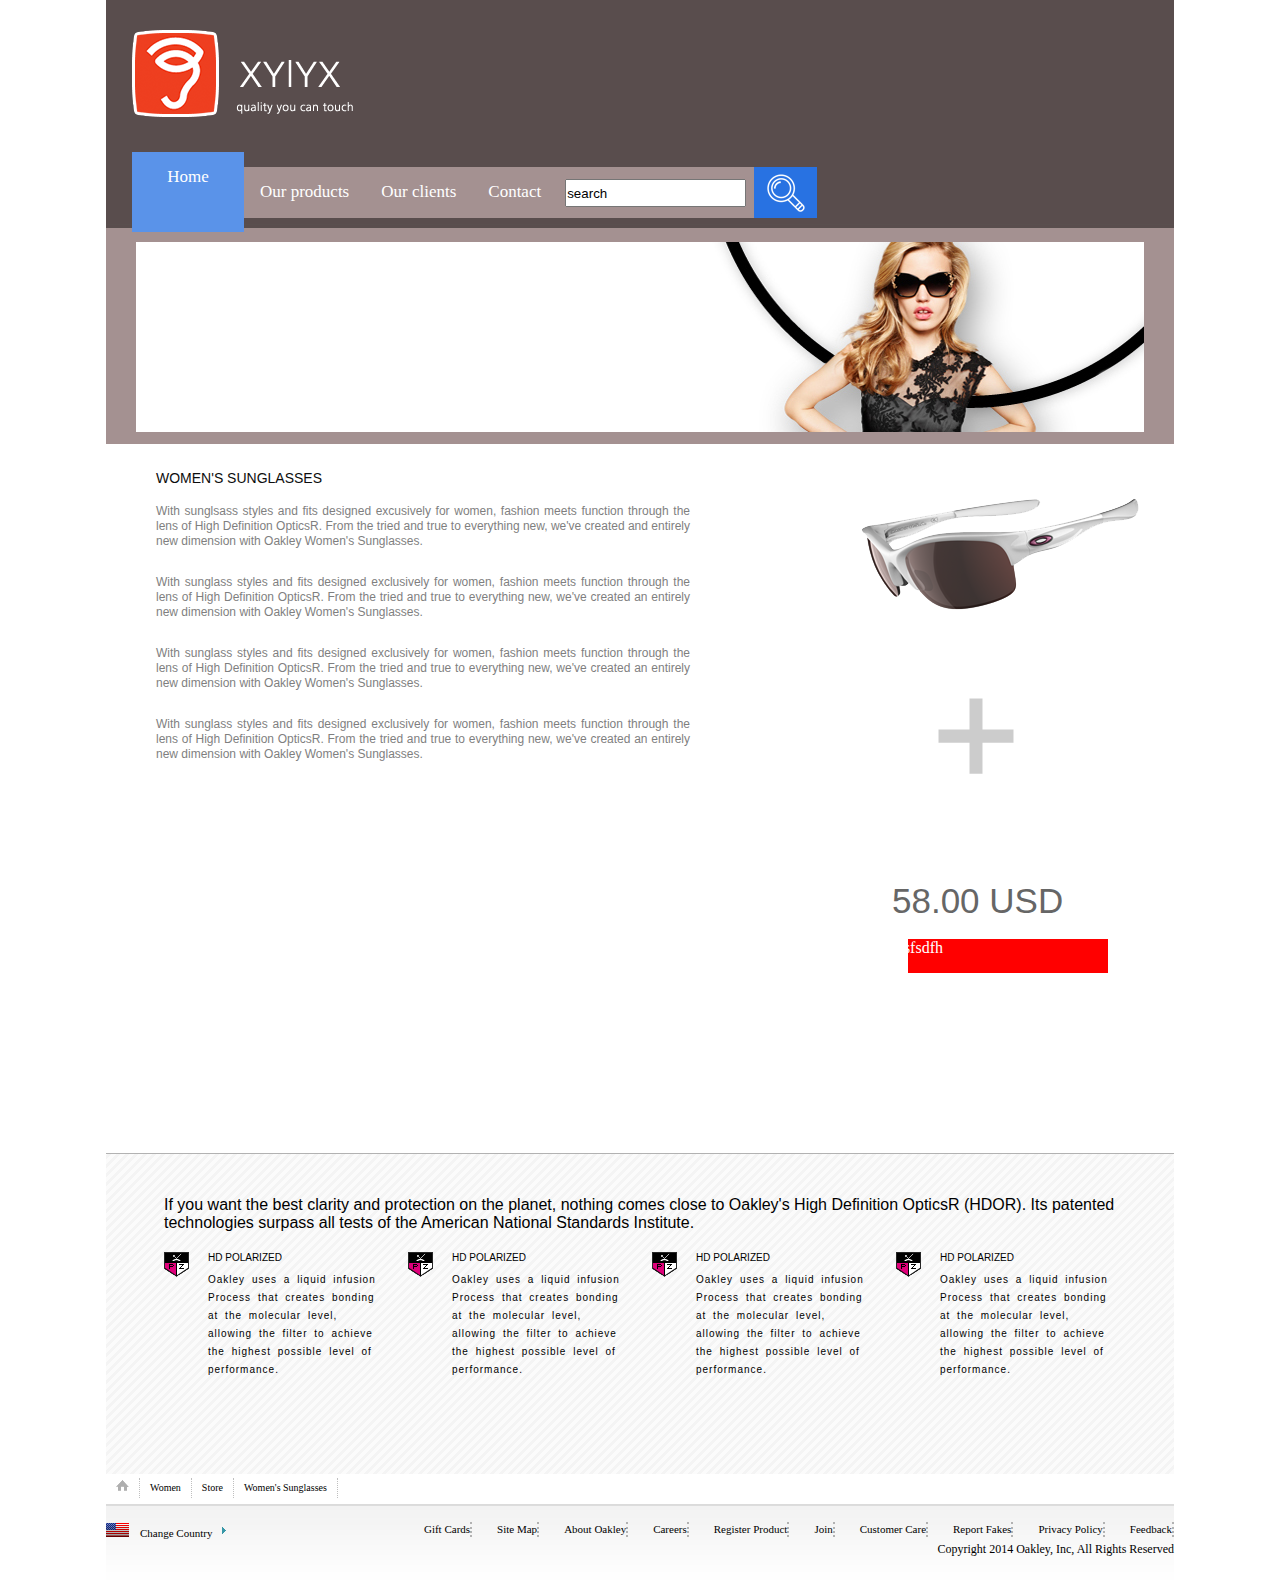
==== page1-product.html @ 2929003c "product page added" ====
<!DOCTYPE html PUBLIC "-//W3C//DTD XHTML 1.0 Transitional//EN" "http://www.w3.org/TR/xhtml1/DTD/xhtml1-transitional.dtd">
<html xmlns="http://www.w3.org/1999/xhtml">
<head>
<meta http-equiv="Content-Type" content="text/html; charset=utf-8" />
<link href="css/reset.css" type="text/css" rel="stylesheet"/>
<link href="css/layout.css" type="text/css" rel="stylesheet"/>
<link href="css/menu.css" type="text/css" rel="stylesheet"/>
<title>layout</title>
</head>

<body>
	<div class="block-wrapper1">
  		<div class="block-wrapper2">
    		<div class="header-container">
      			<div class="header-top clearfix">
                	<div class="logo"><a><img src="images/logo.png"/></a></div>
                    <div class="menu-wrapper">
                            <ul>
                                <li class="active"><a>Home</a></li>
                                <li><a>Our products</a></li>
                                <li><a>Our clients</a></li>
                                <li><a>Contact</a></li>
                             </ul>
                       		<input value="search" type="text" />
                  	</div>
                    <div>
                        <span><img src="images/search.png"/></span>
                	</div>
   	  			</div>
                <div class="header-bottom clearfix">
                	<img src="images/image1.jpg"/>
                </div>
			</div>
            <div class="content-wrapper">
            	<div class="top-content clearfix">
                	<div class="left-block">
                    	<div class="left-block-text">
                            <h1>WOMEN'S SUNGLASSES</h1>
                                <p>With sunglsass styles and fits designed excusively for women, fashion meets function through the lens of High Definition OpticsR. From the tried and true to everything new, we've created and entirely new dimension with Oakley Women's Sunglasses.<p/><p>With sunglass styles and fits designed exclusively for women, fashion meets function through the lens of High Definition OpticsR. From the tried and true to everything new, we've created an entirely new dimension with Oakley Women's Sunglasses.</p><p>With sunglass styles and fits designed exclusively for women, fashion meets function through the lens of High Definition OpticsR. From the tried and true to everything new, we've created an entirely new dimension with Oakley Women's Sunglasses.<p/><p>With sunglass styles and fits designed exclusively for women, fashion meets function through the lens of High Definition OpticsR. From the tried and true to everything new, we've created an entirely new dimension with Oakley Women's Sunglasses.</p>
                 		</div>
                       </div>
                    <div class="right-block clearfix">
                    	<img src="images/product-goggles-sport.png"/>
                    	<div class="zoom-image"><a href="#"><img src="images/plus-logo.png"/></a></div>
                        <span class="price">58.00 USD</span>
                        <div class="buy-button clearfix"><span><a>kjkjhksdfdsfdsfsdfh</a></span><!--<span class="right-button-buy">jhkh</span>--></div>
                    </div>
                </div>
             
            </div>
            <div class="footer">
            	<div class="footer-top">
                	<div class="footer-top-inside">
                    	<p>If you want the best clarity and protection on the planet, nothing comes close to Oakley's High Definition OpticsR (HDOR). Its patented technologies surpass all tests of the American National Standards Institute.</p>
                        <div class="footer-container-list">
                        	<ul>
                            	<li>
                                	<span><img src="images/footer-logo.png"></span>
                                	<h1>HD POLARIZED</h1>
<p>Oakley uses a liquid infusion Process that creates bonding at the molecular level, allowing the filter to achieve the highest possible level of performance.</p>
                                </li>	
                                <li>
                                	<span><img src="images/footer-logo.png"></span>
                                	<h1>HD POLARIZED</h1>
<p>Oakley uses a liquid infusion Process that creates bonding at the molecular level, allowing the filter to achieve the highest possible level of performance.</p>
                                </li>	
                                <li>
                                	<span><img src="images/footer-logo.png"></span>
                                	<h1>HD POLARIZED</h1>
<p>Oakley uses a liquid infusion Process that creates bonding at the molecular level, allowing the filter to achieve the highest possible level of performance.</p>
                                </li>	
                                 <li>
                                	<span><img src="images/footer-logo.png"></span>
                                	<h1>HD POLARIZED</h1>
<p>Oakley uses a liquid infusion Process that creates bonding at the molecular level, allowing the filter to achieve the highest possible level of performance.</p>
                                </li>
                            </ul>
                        </div>
                    </div>
                </div>
                <div class="footer-middel">
                	<ul>
                    	<li><img src="images/home-logo.png"></li>
                        <li>Women</li>
                        <li>Store</li>
                        <li class="no-dash">Women's Sunglasses</li>
                    </ul>
                </div>
                <div class="footer-end">
                	<div class="language">
                        <ul>
                        	<li><img src="images/us-flag.png"/></li>
                          	<li><img src="images/us-flag.png"/></li>
                        </ul>
                        <span><a href="#">Change Country<img src="images/arrow.png"/></a></span> 
                  	</div>
                    <div class="information-footer">
                        <ul>
                        	<li><a href="#">Gift Cards</a></li>
                          	<li><a href="#">Site Map</a></li>
                          	<li><a href="#">About Oakley</a></li>
                          	<li><a href="#">Careers</a></li>
                          	<li><a href="#">Register Product</a></li>
                          	<li><a href="#">Join</a></li>
                          	<li><a href="#">Customer Care</a></li>
                          	<li><a href="#">Report Fakes</a></li>
                          	<li><a href="#">Privacy Policy</a></li>
                          	<li><a href="#">Feedback</a></li>
                        </ul>
                      </div>
                      <span>Copyright 2014 Oakley, Inc, All Rights Reserved</span> </div>
                  </div>             
                </div>
            </div>
		</div>
	</div>
        
</body>
</html>
---- css/layout.css ----
@charset "utf-8";
/* CSS Document */

h1{
	font-family:Verdana, Geneva, sans-serif;
	}
p{
	font-family:Arial, Helvetica, sans-serif;
}

.block-wrapper1{
	width:100%;
	height:600px;
	}
.block-wrapper2{
	margin:0 auto;
	background:url(../images/strip-top.jpg) 0 0 repeat-x;
	width:1068px;
	}
.header-top{
	width:1016px;
	padding: 0px 26px;
	padding-top:30px;
	padding-bottom:10px;
}
.header-bottom{
	background:#a49191;
	height:188px;
	width:1008px;
	padding:14px 30px;
	clear:both;
	}
/*clearfix */
.clearfix:before, .clearfix:after {
	content: "";
	display: table;
}
.clearfix:after {
	clear: both;
}
.clearfix {
	*zoom: 1;
}


/*content of the website*/

.top-content{
	/*background:red;*/
/*	height:216px;*/
	width:1008px;
	padding: 26px 30px;
	}
.left-block-text{
	width:534px;
	/*background:red;*/
	}
.left-block{
	width:580px;
	padding:0px 20px;
	/*background:yellow;*/
	float:left;
	/*height:164px;*/
	}
.left-block h1{
	font-family:Verdana, Geneva, sans-serif;
	font-size:14px;
	font-weight:200;
	margin-bottom:18px;
	color:#0d0d0d;
}
.left-block p{
	font-family:Arial, Helvetica, sans-serif;
	font-size:12px;
	line-height:15px;
	text-align:justify;
	color:#7f7f7f;
	margin-bottom:26px;
}
.price{
	margin-top:104px;
	display:block;
	color:#666666;
	font-size:35px;
	font-family:Arial, Helvetica, sans-serif;
	font-weight:400;
	margin-left:105px;	
}
.right-block{
	float:right;
	width:357px;
	/*background-color:red;*/
	margin-bottom:154px;
	}
.zoom-image{
	margin-top:58px;
	margin-left:73px;
	}
.right-block img{
	display:block;
	padding-top:28px;
	margin-left:74px;
	/*margin:30px 0px;*/
	}
/*.right-block span{
	margin-top:104px;
	display:block;
	color:#666666;
	font-size:35px;
	font-family:Arial, Helvetica, sans-serif;
	font-weight:400;
	margin-left:105px;	
	}*/
.bottom-content{
	height:442px;
	/*padding: 0px 30px;*/
	background:url(../images/strip-content-bottom.png) repeat-x;
	/*padding-top:14px;
	padding-bottom:34px;*/
	}
.bottom-content-styles{
	padding: 0px 30px;
	/*background-color:;*/
	padding-top:14px;
	padding-bottom:10px;
	}
//content tabs
.content-tabs{
	width:584px;
	float:left;
	}
.content-tabs ul {
	padding:0px;
	margin:0px;
	list-style:none;
}
.content-tabs ul li {
	float:left;
	background:#3d8896;
	margin-left:1px;
	margin-bottom:6px;
	width:195px;
	text-align:center;
	font-size:12px;
	font-family:Arial, Helvetica, sans-serif;
	/*position:relative;*/
}
.content-tabs ul li a {
	color:#FFFFFF;
	padding:16px 6px;
	text-decoration:none;
	display:block;
}
/*product css*/
.product-wrapper{
	/*background:red;*/
	/*height:216px;*/
	width:1008px;
	padding: 30px 30px;
	/*position:relative;*/
	}
.products{
	background:#00CCFF;
	}
.content-tabs ul li:hover {
	margin-top: 8px;
}
.products ul{
	padding:0px;
	margin:0px;
	list-style:none;
	}
.products ul li {
	float:left;
	/*background:yellow;*/
	height:265px;
	width:264px;
	padding-right:72px;
}
.products ul li h1{
	font-family:Verdana, Geneva, sans-serif;
	font-size:14px;
	margin-bottom:16px;
	}
.products ul li p{
	font-family:Arial, Helvetica, sans-serif;
	font-size:10px;
	line-height:12px;
	}
.products p span{
	display:block;
	margin-top:20px;
	background:url(../images/content-bottom-button.png) no-repeat;
	padding:8px 12px;
}
.product-1{
	
	}
/*footer css*/

.footer{
	height:396px;

	}
.footer-top{
	height:320px;
	width:1008px;
	padding: 0px 30px;
	border-top:#b2b2b2 solid 1px;
	background:url(../images/incline-strip.png) repeat;
	}
.footer-top-inside{
	padding-left:28px;
	padding-top:42px;
	/*background:blue;*/
	height:200px;
	width:980px;
	}
.header-top input {
	float: left;
	height: 24px;
	margin: 12px 8px 0px 8px;
}
.header-top span {
	margin-top:50px;
	float: left;
}

/////
.footer-top-inside p{
	font-size:14px;
	word-spacing:4px;
	letter-spacing:1px;
	padding-bottom:20px;
	border-bottom:#3794a5 solid 2px;
	}
/*list of the content in the footer*/

.footer-container-list{
	width:980px;
	padding-top:20px;
	}
.footer-container-list ul {
	padding:0px;
	margin:0px;
	list-style:none;
}
.footer-container-list li span{
	display:block;
	float:left;
	padding-right:14px;
	}
.footer-container-list li p{
	display:block;
	font-size:10px;
	width:174px;
	float:right;
	line-height:18px;
	word-spacing:3px;
	letter-spacing:1px;
	border-bottom:none;
	/*background:grey;*/
	}
.footer-container-list li h1{
	margin-bottom:8px;
	font-weight:500;
	display:block;
	width:174px;
	float:right;
	font-size:10px;
	}
.footer-container-list ul li {
	float:left;
/*	background:#3d8896;*/
	width:218px;
	margin-right:26px;
	text-align:left;
	font-size:12px;
	font-family:Arial, Helvetica, sans-serif;
}
.no-dash{
	border:none;
	}
/*footer-middle css */
.footer-middel{
	padding-top:4px;
	height:26px;
	}
.footer-middel ul{
	padding:0px;
	margin:0px;
	list-style:none;
	}
.footer-middel ul li {
	float:left;
	line-height:20px;
	font-size:10px;
	border-right:dotted 1px #bfbfbf;
	padding:0px 10px;
}
/*footer-end style*/
.footer-end {
	padding: 18px 0px 18px 0px;
	min-height: 40px;
	background: url(../images/footer-end-strip.png) 0 0 repeat-x;
}
.language {
	float: left;
}
.language ul {
	position: relative;
	float: left;
}
.language ul li {
	line-height: 20px;
	position: absolute;
	margin-right: 12px;
	list-style-type: none;
}
.language span a {
	line-height: 20px;
	font-size: 11px;
	margin-left : 34px;
	color: black;
	text-decoration: none;
}
.language span a img {
	margin-left: 10px;
}
.information-footer {
	float: right;
}
.information-footer ul {
	height: 20px;
	float: right;
	list-style-type: none;
}
.information-footer ul li {
	line-height: 15px;
	font-size: 11px;
	padding-left: 16px;
	margin-left: 9px;
	border-right:dotted 2px #b2b2b2;
	float: left;
}
.information-footer ul li a {
	color: black;
	text-decoration: none;
}
.footer-end span {
	display:block;
	font-size: 12px;
	float: right;
}
/*button for buy page-2 */
.buy-button{
	width:200px;
	background:red;
	margin-left:121px;
/*	height:34px;*/
	color:#FFFFFF;
	margin-top:18px;
	/*padding-left:40px;
	padding-top:10px;*/
	}
.buy-button span{
	background:url(../images/buttons/buy-button-left.png) 0 left no-repeat;
	width:35px;
	height:34px;
	float:left;
	}
.buy-button a{
	background:url(../images/buttons/buy-button-right.png)  0 right no-repeat;
	height:34px;
	float:right;
	}
---- css/menu.css ----
@charset "utf-8";
/* CSS Document */

.menu-wrapper{
	float: left;
	margin-top: 50px;
	background: #a49191;
}
.menu-wrapper ul {
	float: left;
	height: 51px;
}
.menu-wrapper ul li {
	float: left;
	font-size: 17px;
	list-style-type: none;
	line-height: 50px;
	text-align: center;
	padding: 0px 16px 0px 16px;
	color: #FFF;
}
.menu-wrapper ul li  a{
	display:block;
	}
.menu-wrapper ul li:hover {
	background: #5a93e9;
	margin-top: -15px;
	line-height: 80px;
}
.menu-wrapper input {
	float: left;
	height: 24px;
	margin: 12px 8px 0px 8px;
}
.active{
	width:80px;
	height:80px;
	margin-top:-15px;
	background: #5a93e9;
}
/////
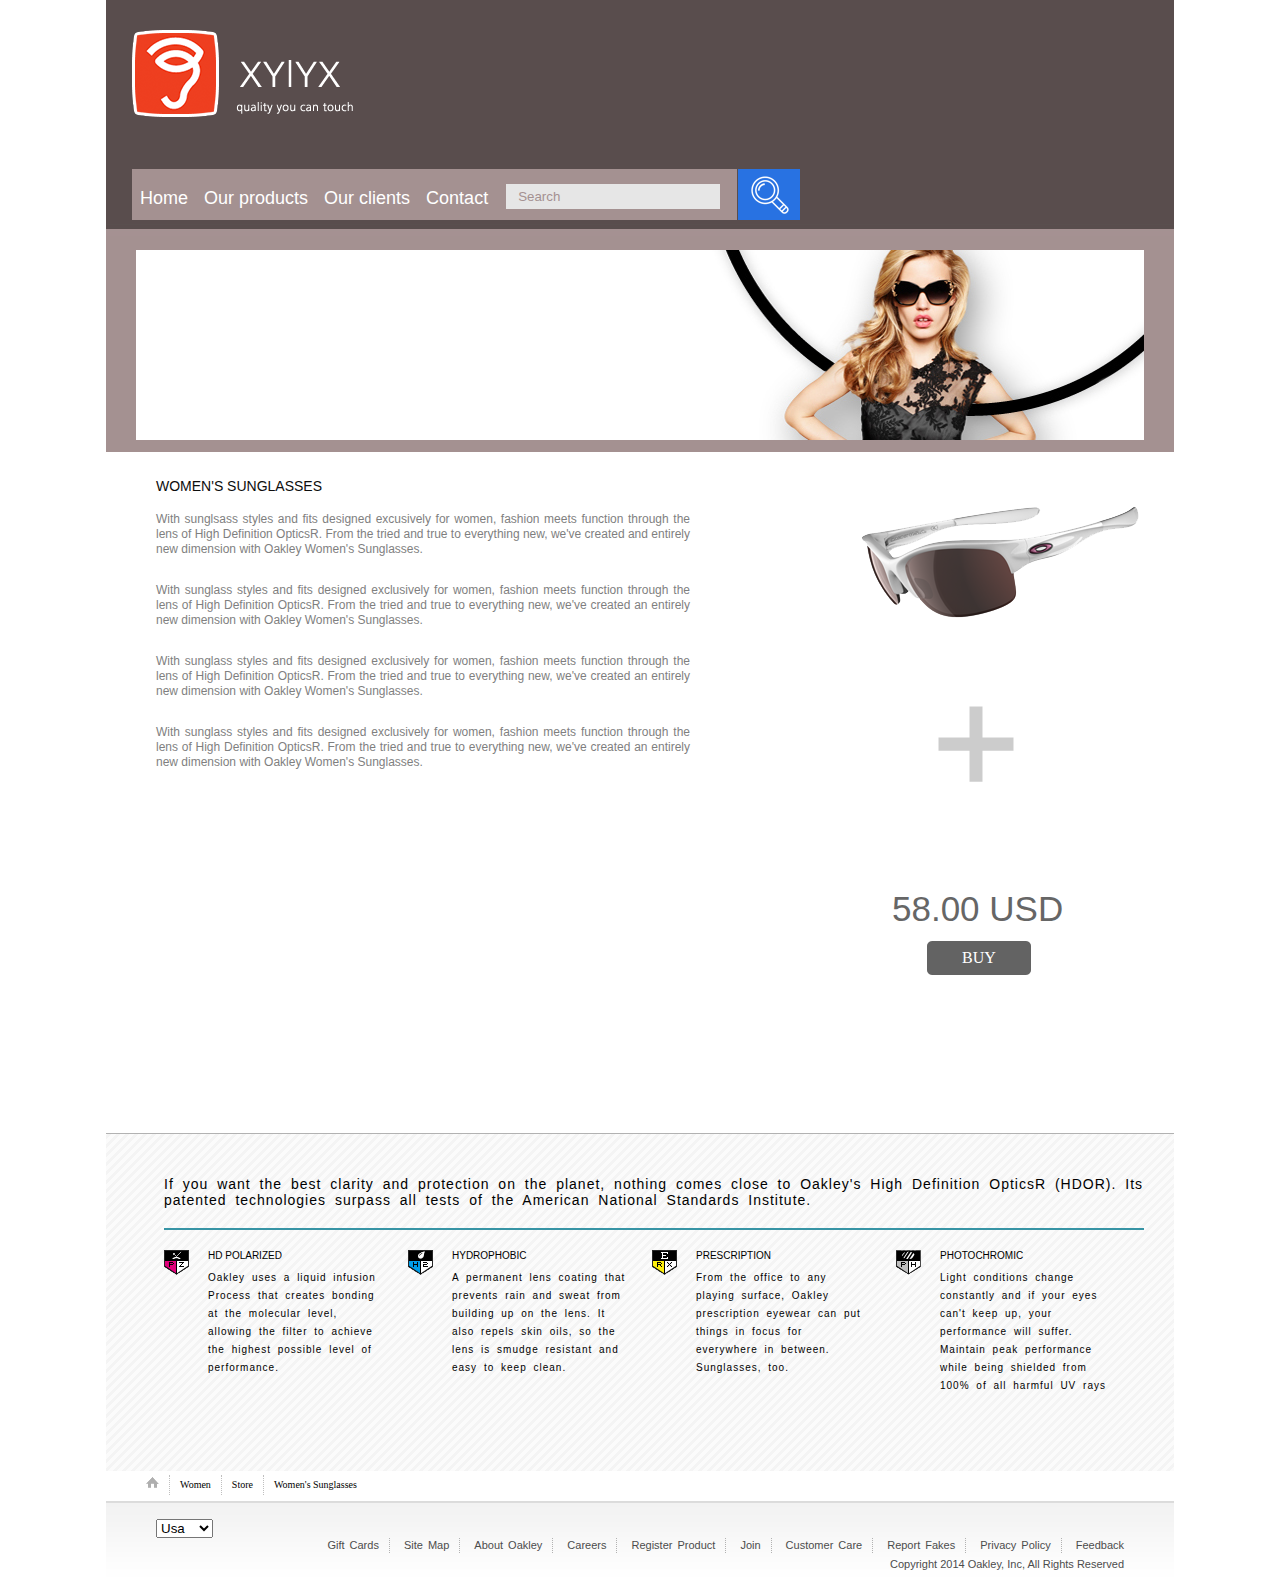
==== commit a5d27e43: "add of the basic layout" ====
--- a/page1-product.html
+++ b/page1-product.html
@@ -5,7 +5,7 @@
 <link href="css/reset.css" type="text/css" rel="stylesheet"/>
 <link href="css/layout.css" type="text/css" rel="stylesheet"/>
 <link href="css/menu.css" type="text/css" rel="stylesheet"/>
-<title>layout</title>
+<title>page2</title>
 </head>
 
 <body>
@@ -14,18 +14,26 @@
     		<div class="header-container">
       			<div class="header-top clearfix">
                 	<div class="logo"><a><img src="images/logo.png"/></a></div>
-                    <div class="menu-wrapper">
+                     <div class="menu-wrapper">
                             <ul>
                                 <li class="active"><a>Home</a></li>
                                 <li><a>Our products</a></li>
-                                <li><a>Our clients</a></li>
+                                <li><a>Our clients</a>
+                                	<ul>
+                                        <li><a href="#">Decore</a></li>
+                                        <li><a href="#">Omega</a></li>
+                                        <li><a href="#">Kalanga</a></li>
+                                    </ul>
+                                </li>
                                 <li><a>Contact</a></li>
                              </ul>
-                       		<input value="search" type="text" />
+      		               	<div class="search-block">
+                                <form>
+                                    <input type="text" value="Search" />
+                                    <button type="submit"></button>
+                                </form>
+               				</div>
                   	</div>
-                    <div>
-                        <span><img src="images/search.png"/></span>
-                	</div>
    	  			</div>
                 <div class="header-bottom clearfix">
                 	<img src="images/image1.jpg"/>
@@ -41,39 +49,45 @@
                        </div>
                     <div class="right-block clearfix">
                     	<img src="images/product-goggles-sport.png"/>
-                    	<div class="zoom-image"><a href="#"><img src="images/plus-logo.png"/></a></div>
+                    	<div class="zoom-image" ><a href="images/glass-1.png"><img src="images/plus-logo.png" id="light-box-icon"/></a></div>
                         <span class="price">58.00 USD</span>
-                        <div class="buy-button clearfix"><span><a>kjkjhksdfdsfdsfsdfh</a></span><!--<span class="right-button-buy">jhkh</span>--></div>
+                        <div class="buy-button">
+                        	<a href="">
+                                <span class="buy-left"></span>
+                                <span class="buy-middle">BUY</span>
+                                <span class="buy-right"></span>
+                            </a>
+                        </div>
                     </div>
                 </div>
              
             </div>
             <div class="footer">
-            	<div class="footer-top">
-                	<div class="footer-top-inside">
+            	<div class="footer-top clearfix">
+                	<div class="footer-top-inside clearfix">
                     	<p>If you want the best clarity and protection on the planet, nothing comes close to Oakley's High Definition OpticsR (HDOR). Its patented technologies surpass all tests of the American National Standards Institute.</p>
                         <div class="footer-container-list">
                         	<ul>
                             	<li>
-                                	<span><img src="images/footer-logo.png"></span>
+                                	<span><a><img src="images/footer-logo.png"></a></span>
                                 	<h1>HD POLARIZED</h1>
 <p>Oakley uses a liquid infusion Process that creates bonding at the molecular level, allowing the filter to achieve the highest possible level of performance.</p>
                                 </li>	
-                                <li>
-                                	<span><img src="images/footer-logo.png"></span>
-                                	<h1>HD POLARIZED</h1>
-<p>Oakley uses a liquid infusion Process that creates bonding at the molecular level, allowing the filter to achieve the highest possible level of performance.</p>
-                                </li>	
-                                <li>
-                                	<span><img src="images/footer-logo.png"></span>
-                                	<h1>HD POLARIZED</h1>
-<p>Oakley uses a liquid infusion Process that creates bonding at the molecular level, allowing the filter to achieve the highest possible level of performance.</p>
-                                </li>	
-                                 <li>
-                                	<span><img src="images/footer-logo.png"></span>
-                                	<h1>HD POLARIZED</h1>
-<p>Oakley uses a liquid infusion Process that creates bonding at the molecular level, allowing the filter to achieve the highest possible level of performance.</p>
-                                </li>
+                                 <li> 
+                               		<span><a><img src="images/ftlogo2.png" alt="logo2"/></a></span>
+             					 	<h1>HYDROPHOBIC</h1>
+					             	<p>A permanent lens coating that prevents rain and sweat from building up on the lens. It also repels skin oils, so the lens is smudge resistant and easy to keep clean. </p>
+            					</li>
+            					<li>
+            						<span><a><img src="images/ftlogo3.png" alt="logo3"/></a></span>
+              						<h1>PRESCRIPTION</h1>
+               						<p>From the office to any playing surface, Oakley prescription eyewear can put things in focus for everywhere in between. Sunglasses, too.</p>
+            					</li>
+            					<li> 
+                                	<span><a><img src="images/ftLogo4.png" alt="logo4"/></a></span>
+              						<h1>PHOTOCHROMIC</h1>
+               						<p>Light conditions change constantly and if your eyes can't keep up, your performance will suffer. Maintain peak performance while being shielded from 100% of all harmful UV rays</p>
+            					</li>
                             </ul>
                         </div>
                     </div>
@@ -87,14 +101,15 @@
                     </ul>
                 </div>
                 <div class="footer-end">
-                	<div class="language">
-                        <ul>
-                        	<li><img src="images/us-flag.png"/></li>
-                          	<li><img src="images/us-flag.png"/></li>
-                        </ul>
-                        <span><a href="#">Change Country<img src="images/arrow.png"/></a></span> 
-                  	</div>
-                    <div class="information-footer">
+                	<form>
+                	<select id="change-language">
+                    	<option value='USA' pics='images/us_flag.png' selected="selected">Usa</option>
+                        <option value='Nepal' pics='images/np_flag.png' >Nepal</option>
+                        <option value='India' pics='images/in_flag.png'>India</option>
+                    </select>
+                    </form>
+                    <div id="add-language" class="parent-good"></div>
+                    <div class="footer-options">
                         <ul>
                         	<li><a href="#">Gift Cards</a></li>
                           	<li><a href="#">Site Map</a></li>
@@ -108,12 +123,13 @@
                           	<li><a href="#">Feedback</a></li>
                         </ul>
                       </div>
-                      <span>Copyright 2014 Oakley, Inc, All Rights Reserved</span> </div>
+                      <span class="copyright-line" >Copyright 2014 Oakley, Inc, All Rights Reserved</span> </div>
                   </div>             
                 </div>
             </div>
 		</div>
 	</div>
-        
+    <script type="text/javascript" src="js/lightBox.js"></script>
+    <script src="js/changeLanguage.js" ></script>    
 </body>
 </html>
--- a/css/layout.css
+++ b/css/layout.css
@@ -1,35 +1,33 @@
 @charset "utf-8";
 /* CSS Document */
 
-h1{
+h1 {
 	font-family:Verdana, Geneva, sans-serif;
-	}
-p{
-	font-family:Arial, Helvetica, sans-serif;
-}
-
-.block-wrapper1{
+}
+p {
+	font-family:Arial, Helvetica, sans-serif;
+}
+.block-wrapper1 {
 	width:100%;
 	height:600px;
-	}
-.block-wrapper2{
+}
+.block-wrapper2 {
 	margin:0 auto;
 	background:url(../images/strip-top.jpg) 0 0 repeat-x;
 	width:1068px;
-	}
-.header-top{
+}
+.header-top {
 	width:1016px;
 	padding: 0px 26px;
-	padding-top:30px;
-	padding-bottom:10px;
-}
-.header-bottom{
+	padding-top:30px;/*padding-bottom:10px;*/
+}
+.header-bottom {
 	background:#a49191;
 	height:188px;
 	width:1008px;
 	padding:14px 30px;
 	clear:both;
-	}
+}
 /*clearfix */
 .clearfix:before, .clearfix:after {
 	content: "";
@@ -39,37 +37,33 @@
 	clear: both;
 }
 .clearfix {
-	*zoom: 1;
-}
-
-
+ *zoom: 1;
+}
 /*content of the website*/
 
-.top-content{
+.top-content {
 	/*background:red;*/
 /*	height:216px;*/
 	width:1008px;
 	padding: 26px 30px;
-	}
-.left-block-text{
-	width:534px;
-	/*background:red;*/
-	}
-.left-block{
+}
+.left-block-text {
+	width:534px;/*background:red;*/
+}
+.left-block {
 	width:580px;
 	padding:0px 20px;
 	/*background:yellow;*/
-	float:left;
-	/*height:164px;*/
-	}
-.left-block h1{
+	float:left;/*height:164px;*/
+}
+.left-block h1 {
 	font-family:Verdana, Geneva, sans-serif;
 	font-size:14px;
 	font-weight:200;
 	margin-bottom:18px;
 	color:#0d0d0d;
 }
-.left-block p{
+.left-block p {
 	font-family:Arial, Helvetica, sans-serif;
 	font-size:12px;
 	line-height:15px;
@@ -77,31 +71,31 @@
 	color:#7f7f7f;
 	margin-bottom:26px;
 }
-.price{
+.price {
 	margin-top:104px;
 	display:block;
 	color:#666666;
 	font-size:35px;
 	font-family:Arial, Helvetica, sans-serif;
 	font-weight:400;
-	margin-left:105px;	
-}
-.right-block{
+	margin-left:105px;
+}
+.right-block {
 	float:right;
 	width:357px;
 	/*background-color:red;*/
-	margin-bottom:154px;
-	}
-.zoom-image{
+	/*margin-bottom:154px;*/
+	margin-bottom:58px;
+}
+.zoom-image {
 	margin-top:58px;
 	margin-left:73px;
-	}
-.right-block img{
+}
+.right-block img {
 	display:block;
 	padding-top:28px;
-	margin-left:74px;
-	/*margin:30px 0px;*/
-	}
+	margin-left:74px;/*margin:30px 0px;*/
+}
 /*.right-block span{
 	margin-top:104px;
 	display:block;
@@ -111,24 +105,22 @@
 	font-weight:400;
 	margin-left:105px;	
 	}*/
-.bottom-content{
+.bottom-content {
 	height:442px;
 	/*padding: 0px 30px;*/
-	background:url(../images/strip-content-bottom.png) repeat-x;
-	/*padding-top:14px;
+	background:url(../images/strip-content-bottom.png) repeat-x;/*padding-top:14px;
 	padding-bottom:34px;*/
-	}
-.bottom-content-styles{
+}
+.bottom-content-styles {
 	padding: 0px 30px;
 	/*background-color:;*/
 	padding-top:14px;
-	padding-bottom:10px;
-	}
-//content tabs
-.content-tabs{
-	width:584px;
-	float:left;
-	}
+	padding-bottom:30px;
+}
+//content tabs .content-tabs {
+ width:584px;
+ float:left;
+}
 .content-tabs ul {
 	padding:0px;
 	margin:0px;
@@ -142,8 +134,7 @@
 	width:195px;
 	text-align:center;
 	font-size:12px;
-	font-family:Arial, Helvetica, sans-serif;
-	/*position:relative;*/
+	font-family:Arial, Helvetica, sans-serif;/*position:relative;*/
 }
 .content-tabs ul li a {
 	color:#FFFFFF;
@@ -152,24 +143,23 @@
 	display:block;
 }
 /*product css*/
-.product-wrapper{
+.product-wrapper {
 	/*background:red;*/
 	/*height:216px;*/
 	width:1008px;
-	padding: 30px 30px;
-	/*position:relative;*/
-	}
-.products{
+	padding: 30px 30px;/*position:relative;*/
+}
+.products {
 	background:#00CCFF;
-	}
+}
 .content-tabs ul li:hover {
 	margin-top: 8px;
 }
-.products ul{
+.products ul {
 	padding:0px;
 	margin:0px;
 	list-style:none;
-	}
+}
 .products ul li {
 	float:left;
 	/*background:yellow;*/
@@ -177,80 +167,77 @@
 	width:264px;
 	padding-right:72px;
 }
-.products ul li h1{
+.products ul li h1 {
 	font-family:Verdana, Geneva, sans-serif;
 	font-size:14px;
 	margin-bottom:16px;
-	}
-.products ul li p{
+}
+.products ul li p {
 	font-family:Arial, Helvetica, sans-serif;
 	font-size:10px;
 	line-height:12px;
-	}
-.products p span{
+}
+.products p span {
 	display:block;
 	margin-top:20px;
 	background:url(../images/content-bottom-button.png) no-repeat;
 	padding:8px 12px;
 }
-.product-1{
-	
-	}
+.product-1 {
+}
 /*footer css*/
 
-.footer{
+.footer {
 	height:396px;
-
-	}
-.footer-top{
-	height:320px;
+}
+.footer-top {
 	width:1008px;
 	padding: 0px 30px;
+	padding-bottom:56px;
 	border-top:#b2b2b2 solid 1px;
 	background:url(../images/incline-strip.png) repeat;
-	}
-.footer-top-inside{
+}
+.footer-top-inside {
 	padding-left:28px;
 	padding-top:42px;
 	/*background:blue;*/
-	height:200px;
 	width:980px;
-	}
-.header-top input {
+}
+/*.header-top input {
 	float: left;
 	height: 24px;
 	margin: 12px 8px 0px 8px;
-}
+}*/
 .header-top span {
 	margin-top:50px;
 	float: left;
 }
-
-/////
-.footer-top-inside p{
-	font-size:14px;
-	word-spacing:4px;
-	letter-spacing:1px;
-	padding-bottom:20px;
-	border-bottom:#3794a5 solid 2px;
-	}
+.footer-top-inside p {
+ font-size:14px;
+ word-spacing:4px;
+ letter-spacing:1px;
+ padding-bottom:20px;
+ border-bottom:#3794a5 solid 2px;
+}
 /*list of the content in the footer*/
 
-.footer-container-list{
+.footer-container-list {
 	width:980px;
-	padding-top:20px;
-	}
+}
 .footer-container-list ul {
 	padding:0px;
 	margin:0px;
 	list-style:none;
 }
-.footer-container-list li span{
+.footer-container-list li span {
 	display:block;
 	float:left;
 	padding-right:14px;
-	}
-.footer-container-list li p{
+}
+.footer-container-list li {
+	padding-top:20px;
+}
+.footer-container-list li p {
 	display:block;
 	font-size:10px;
 	width:174px;
@@ -258,39 +245,39 @@
 	line-height:18px;
 	word-spacing:3px;
 	letter-spacing:1px;
-	border-bottom:none;
-	/*background:grey;*/
-	}
-.footer-container-list li h1{
+	border-bottom:none;/*background:grey;*/
+}
+.footer-container-list li h1 {
 	margin-bottom:8px;
 	font-weight:500;
 	display:block;
 	width:174px;
 	float:right;
 	font-size:10px;
-	}
+}
 .footer-container-list ul li {
 	float:left;
-/*	background:#3d8896;*/
+	/*	background:#3d8896;*/
 	width:218px;
 	margin-right:26px;
 	text-align:left;
 	font-size:12px;
 	font-family:Arial, Helvetica, sans-serif;
 }
-.no-dash{
+.no-dash {
 	border:none;
-	}
+}
 /*footer-middle css */
-.footer-middel{
+.footer-middel {
+	padding:0px 30px;
 	padding-top:4px;
 	height:26px;
-	}
-.footer-middel ul{
+}
+.footer-middel ul {
 	padding:0px;
 	margin:0px;
 	list-style:none;
-	}
+}
 .footer-middel ul li {
 	float:left;
 	line-height:20px;
@@ -298,11 +285,15 @@
 	border-right:dotted 1px #bfbfbf;
 	padding:0px 10px;
 }
+.footer-middel ul li:last-child {
+	border:none;
+}
 /*footer-end style*/
 .footer-end {
-	padding: 18px 0px 18px 0px;
+	padding:18px 50px;
 	min-height: 40px;
 	background: url(../images/footer-end-strip.png) 0 0 repeat-x;
+	position:relative;
 }
 .language {
 	float: left;
@@ -318,59 +309,339 @@
 	list-style-type: none;
 }
 .language span a {
-	line-height: 20px;
+	background:url(../images/arrow.png) 0 no-repeat;
+	line-height: 18px;
+	font-family:Arial, Helvetica, sans-serif;
+	color:#999999;
 	font-size: 11px;
 	margin-left : 34px;
-	color: black;
 	text-decoration: none;
 }
 .language span a img {
 	margin-left: 10px;
 }
-.information-footer {
+.footer-options {
 	float: right;
 }
-.information-footer ul {
+.footer-options ul {
 	height: 20px;
 	float: right;
 	list-style-type: none;
 }
-.information-footer ul li {
+.footer-options ul li {
 	line-height: 15px;
 	font-size: 11px;
-	padding-left: 16px;
+	word-spacing:2px;
+	padding-left: 5px;
+	padding-right: 10px;
 	margin-left: 9px;
-	border-right:dotted 2px #b2b2b2;
+	border-right:dotted 1px #b2b2b2;
 	float: left;
 }
-.information-footer ul li a {
-	color: black;
+.footer-options ul li:last-child {
+	border:none;
+	padding-right:0px;
+}
+.footer-options ul li a {
+	color:#4c4c4c;
+	font-family:Arial, Helvetica, sans-serif;
 	text-decoration: none;
 }
-.footer-end span {
-	display:block;
-	font-size: 12px;
+.copyright-line {
+	display:block;
+	font-size: 11px;
+	color:#4c4c4c;
+	font-family:Arial, Helvetica, sans-serif;
 	float: right;
 }
 /*button for buy page-2 */
-.buy-button{
-	width:200px;
-	background:red;
-	margin-left:121px;
-/*	height:34px;*/
-	color:#FFFFFF;
-	margin-top:18px;
-	/*padding-left:40px;
-	padding-top:10px;*/
+.buy-button {
+	margin-left:140px;
+	margin-top:12px;
+	margin-bottom:120px;
+}
+.buy-button a {
+	display:inline-block;
+	text-decoration:none;
+	color:#FFF;
+	float:left;
+	height:34px;
+}
+.buy-left, .buy-middle, .buy-right {
+	float:left;
+	height:34px;
+	width:35px;
+}
+.buy-left {
+	float:left;
+	height:34px;
+	width:35px;
+	background:url(../images/buttons/buy-button-right.png) 0 0 no-repeat;
+}
+.buy-middle {
+	background-color:#636363;
+	width:auto !important;
+	line-height:34px;
+}
+.buy-right {
+	background:url(../images/buttons/buy-button-left.png) 0 0 no-repeat;
+}
+/*button for page-1*/
+.button-left-block{
+	display:block;
+	margin-top:22px;
+}
+.button-left-block a {
+/*	margin-top:22px;*/
+	display:inline-block;
+	text-decoration:none;
+	color:#FFF;
+	float:left;
+	height:34px;
+}
+.left-block-left, .left-block-middle, .left-block-right {
+	float:left;
+    height:25px;
+    width:9px;
+}
+.left-block-left {
+	float:left;
+	height:34px;
+	background:url(../images/buttons/left.png) 0 0 no-repeat;
+}
+.left-block-middle {
+	background:url(../images/buttons/button-strip.png) 0 0 repeat-x;
+	width:auto !important;
+	line-height:18px;
+}
+.left-block-right {
+	background:url(../images/buttons/right.png) 0 0 no-repeat;
+}
+/*search-box*/
+.search-block {
+	width:294px;
+	height:21px;
+	padding:15px 0;
+	padding-left:10px;
+	margin-top:16px;
+	float:left;
+	background-color:#a49191;
+}
+
+.search-block form input {
+	width:190px;
+	padding:0 12px;
+	margin-right:16px;
+	height:25px;
+	border:0px;
+	background-color:#e6e6e6;
+	line-height:25px;
+	color:#a49191;
+	font:16px;
+	font-weight:400;
+	font-family:Arial, Helvetica, sans-serif;
+	float:left;
+}
+.search-block form button {
+	height:51px;
+	width:63px;
+	border:0px;
+	float:right;
+	border-left:1px solid #594e4e;
+	background:url(../images/search.png) top left no-repeat;
+	margin:-15px 0 0 -1px;
+}
+/*country flag*/
+.lang-change img, .ul-drop li img {
+	margin-right:5px;
+}
+.lang-change img {
+	float:left;
+}
+.lang-change {
+	font-size:12px;
+	height:17px;
+	padding-top:3px;
+	padding-bottom:3px;
+	width:115px;
+	padding-left:10px;
+	background:url(../images/arrow.png) top right no-repeat;
+	cursor:pointer;
+}
+.lang-change span {
+	display:block;
+	float:left;
+}
+.ul-drop {
+	list-style:none;
+	position:absolute;
+	top:50px;
+	bottom:30px;
+	min-width:141px;
+	cursor:pointer;
+	font-size:12px;
+	background-color:#f5f5f5;
+}
+.ul-drop li {
+	padding-left:10px;
+	padding-top:6px;
+	padding-bottom:6px;
+}
+.ul-drop li:hover {
+	background-color:#999999;
+}
+/*light box */
+.light-box-background {
+	height:540px;
+	width:1068px;
+	position:absolute;
+	margin-left:-30px;
+	top:466px;
+	background-color:#a49191;
+	opacity:0.3;
+}
+.light-box img {
+	width:1008px;
+	height:470px;
+	position:absolute;
+	top:507px;
+	margin-left:78px;
+	left:50px;
+}
+.light-box-cross-button {
+	height:26px;
+	width:23px;
+	position:absolute;
+	top:475px;
+	right:110px;
+	background:url(../images/light-box-cross-image.png) 0 0 no-repeat;
+}
+/*.footer-end form{
+	width:100px;
+	height:100px;
+	float:left;
+	}*/
+.parent-good {
+	float :left;
+	width:100px;
+}
+/*fix flag*/
+/*.country-flag{
+	margin-left:-20px;
+	float:left;
+	}*/
+/*slider css*/
+	.slider-container {
+	height: 190px;
+	position: relative;
+	width: 1010px;
+	overflow: hidden;/*width: 1009px;
+	border:3px solid #000;*/
 	}
-.buy-button span{
-	background:url(../images/buttons/buy-button-left.png) 0 left no-repeat;
-	width:35px;
-	height:34px;
-	float:left;
-	}
-.buy-button a{
-	background:url(../images/buttons/buy-button-right.png)  0 right no-repeat;
-	height:34px;
-	float:right;
-	}+/*.slider ul li img{
+		width:1009px;
+		height: 190px;
+		top: 0px;
+	}*/
+	.slider-container ul {
+	list-style: none;
+	width:10000px;
+}
+.slider-container ul li {
+	float:left;
+}
+.slider-container #left-inactive {
+	left: 8px;
+	position: absolute;
+	top:32px;
+}
+.slider-container #right-inactive {
+	left: 86px;
+	position: absolute;
+	top:32px;
+}
+.slider-container .desc-bg {
+	height: 70px;
+	background:url(../images/slider-desc-bg.png);
+	width: 100%;
+	line-height: 70px;
+	position: absolute;
+	top: 122px;
+	left:0px;
+	color: #fff;
+	font-size: 36px;
+}
+.slider-container .desc-bg p {
+	position: absolute;
+	left:-300px;
+	margin-left: 22px;
+}
+/*tab block*/
+.product-block {
+	clear:both;
+	width:100%;
+	height:397px;
+	min-height:397px;
+	height:auto !important;
+}
+.product-block ul {
+	list-style:none;
+	position:relative;
+}
+.product-block ul li {
+	margin:0 1px;
+	float:left;
+}
+.product-block ul li.active {
+	margin-top:6px;
+	margin-right:2px;
+}
+.product-block ul li a {
+	width:193px;
+	line-height:44px;
+	display:block;
+	text-decoration:none;
+	color:#ffffff;
+	background-color:#3d8896;
+	text-align:center;
+	text-transform:uppercase;
+	font-size:14px;
+	font-weight:500;
+	font-family:Arial, Helvetica, sans-serif;
+}
+.product-block ul li ul {
+	display:none;
+}
+.product-block ul li.active ul {
+	width:1008px;
+	position:absolute;
+	display:block;
+	top:-1;
+	left:0;
+	/*background:url(../images/tab-block-border.png) 0 100% repeat-x;*/
+}
+.product-block ul li.active ul li {
+	width:276px;
+	height:287px;
+	min-height:287px;
+	height:auto !important;
+	margin:0;
+	padding:30px;
+	/*background:url(../images/tab-block-border.png) 0 0 repeat-x;*/
+}
+.product-block ul li.active ul li h1 {
+	margin-top:30px;
+	line-height:15px;
+	font-size:14px;
+	font-weight:500;
+	font-family:Arial, Helvetica, sans-serif;
+	text-transform:uppercase;
+}
+.product-block ul li.active ul li p {
+	line-height:15px;
+	font-size:13px;
+	font-weight:500;
+	margin: 10px 0 15px 0;
+	color:#7f7f7f;
+	font-family:Arial, Helvetica, sans-serif;
+}
--- a/css/menu.css
+++ b/css/menu.css
@@ -1,42 +1,73 @@
-@charset "utf-8";
-/* CSS Document */
-
-.menu-wrapper{
-	float: left;
-	margin-top: 50px;
-	background: #a49191;
+.menu-wrapper {
+	clear:both;
+	/*width:700px;*/
+	padding-top:36px;
+	float:left;
+	display:inline-block;
 }
 .menu-wrapper ul {
-	float: left;
-	height: 51px;
+	height:83px;
+	list-style:none;
+	float:left;
+	
 }
 .menu-wrapper ul li {
-	float: left;
-	font-size: 17px;
-	list-style-type: none;
-	line-height: 50px;
-	text-align: center;
-	padding: 0px 16px 0px 16px;
-	color: #FFF;
+	float:left;
+	position:relative;
 }
-.menu-wrapper ul li  a{
+.menu-wrapper ul li a {
+	height:21px;
+	text-decoration:none;
+	color:#ffffff;
 	display:block;
-	}
-.menu-wrapper ul li:hover {
-	background: #5a93e9;
-	margin-top: -15px;
-	line-height: 80px;
+	background-color:#a49191;
+	padding: 19px 8px 11px 8px;
+	margin-top:16px;
+	font-family:Verdana, Geneva, sans-serif;
+	font-weight:500;
+	font-size:18px;
 }
-.menu-wrapper input {
-	float: left;
-	height: 24px;
-	margin: 12px 8px 0px 8px;
+.menu-wrapper ul li a:hover, .menu-wrapper ul li a.active {
+	background-color:#5a93e9;
+	padding: 35px 8px 27px 8px;
+	margin:0;
 }
-.active{
-	width:80px;
-	height:80px;
-	margin-top:-15px;
-	background: #5a93e9;
+.menu-wrapper ul li ul {
+	width:186px;
+	height:38px;
+	min-height:38px;
+	height:auto !important;
+	padding:7px 0 3px 0;
+	background-color:#594e4e;
+	position:absolute;
+	z-index:5;
+	top:76px;
+	display:none;
 }
-/////
-
+.menu-wrapper ul li:hover ul {
+	display:block;
+}
+.menu-wrapper ul li ul li {
+	width:186px;
+	margin-bottom:2px;
+	background-color:#5a93e9;
+}
+.menu-wrapper ul li ul li a {
+	width:166px;
+	height:28px;
+	min-height:28px;
+	height:auto !important;
+	line-height:28px;
+	padding:0 10px;
+	display:block;
+	text-decoration:none;
+	color:#fffff;
+	margin:0;
+	background-color:#5a93e9;
+	font-size:17px;
+}
+.menu-wrapper ul li ul li a:hover {
+	background-color:#5a93e9;
+	padding: 0 10px;
+	margin:0;
+}
